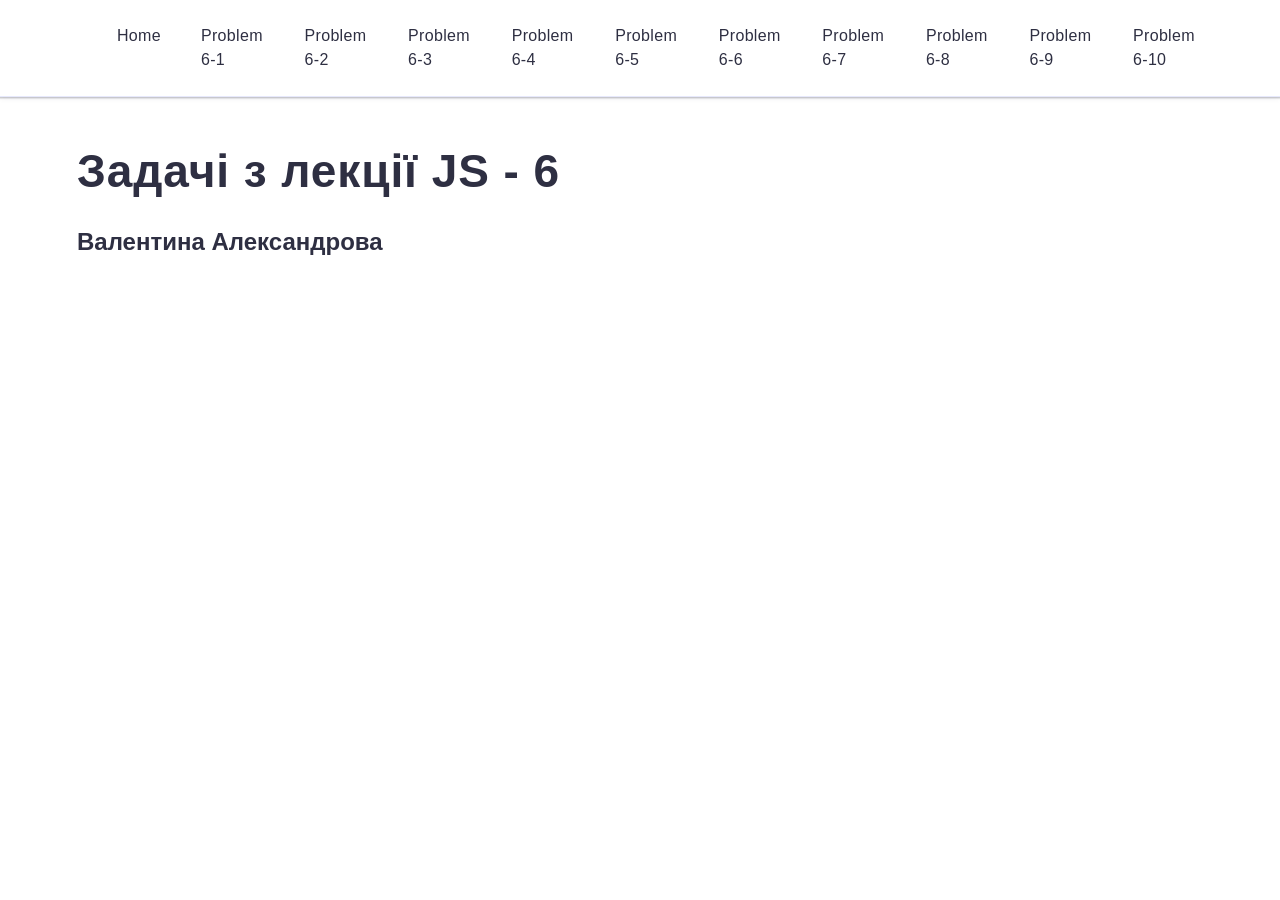
==== index.html @ 16532d15 "Initial commit" ====
<!DOCTYPE html>
<html lang="en">
  <head>
    <meta charset="UTF-8" />
    <meta name="viewport" content="width=device-width, initial-scale=1.0" />
    <title>class-work-06</title>
    <link rel="preconnect" href="https://fonts.googleapis.com" />
    <link rel="preconnect" href="https://fonts.gstatic.com" crossorigin />
    <link
      href="https://fonts.googleapis.com/css2?family=Montserrat:ital,wght@0,400;0,500;0,600;0,700;1,700&display=swap"
      rel="stylesheet"
    />
    <link
      rel="stylesheet"
      href="https://cdn.jsdelivr.net/npm/modern-normalize@2.0.0/modern-normalize.min.css"
    />
    <link rel="stylesheet" href="./css/index.css" />
  </head>
  <body>
    <header class="header-page">
      <div class="container">
        <ul class="site-navigation">
          <li class="site-navigation-item">
            <a class="site-navigation-item-link" href="./index.html">Home</a>
          </li>
          <li class="site-navigation-item">
            <a class="site-navigation-item-link" href="./problem-6-1.html"
              >Problem 6-1</a
            >
          </li>
          <li class="site-navigation-item">
            <a class="site-navigation-item-link" href="./problem-6-2.html"
              >Problem 6-2</a
            >
          </li>
          <li class="site-navigation-item">
            <a class="site-navigation-item-link" href="./problem-6-3.html"
              >Problem 6-3</a
            >
          </li>
          <li class="site-navigation-item">
            <a class="site-navigation-item-link" href="./problem-6-4.html"
              >Problem 6-4</a
            >
          </li>
          <li class="site-navigation-item">
            <a class="site-navigation-item-link" href="./problem-6-5.html"
              >Problem 6-5</a
            >
          </li>
          <li class="site-navigation-item">
            <a class="site-navigation-item-link" href="./problem-6-6.html"
              >Problem 6-6</a
            >
          </li>
          <li class="site-navigation-item">
            <a class="site-navigation-item-link" href="./problem-6-7.html"
              >Problem 6-7</a
            >
          </li>
          <li class="site-navigation-item">
            <a class="site-navigation-item-link" href="./problem-6-8.html"
              >Problem 6-8</a
            >
          </li>
          <li class="site-navigation-item">
            <a class="site-navigation-item-link" href="./problem-6-9.html"
              >Problem 6-9</a
            >
          </li>
          <li class="site-navigation-item">
            <a class="site-navigation-item-link" href="./problem-6-10.html"
              >Problem 6-10</a
            >
          </li>
        </ul>
      </div>
    </header>
    <main>
      <section class="section-layout">
        <div class="container home-page-container">
          <h1 class="title-home">Задачі з лекції JS - 6</h1>
          <h2 class="name-stud">Валентина Александрова</h2>
        </div>
      </section>
    </main>
  </body>
</html>
---- css/index.css ----
@import "./utils/variables.css";
@import "./utils/visually-hidden.css";

@import "./base/common.css";
@import "./base/container.css";
@import "./layout/header.css";
@import "./layout/problem-6-1.css";
@import "./layout/problem-6-2.css";
@import "./layout/problem-6-3.css";
@import "./layout/problem-6-4.css";
@import "./layout/problem-6-5.css";
@import "./layout/problem-6-6.css";
@import "./layout/problem-6-7.css";
@import "./layout/problem-6-8.css";
@import "./layout/problem-6-9.css";
@import "./layout/problem-6-10.css";
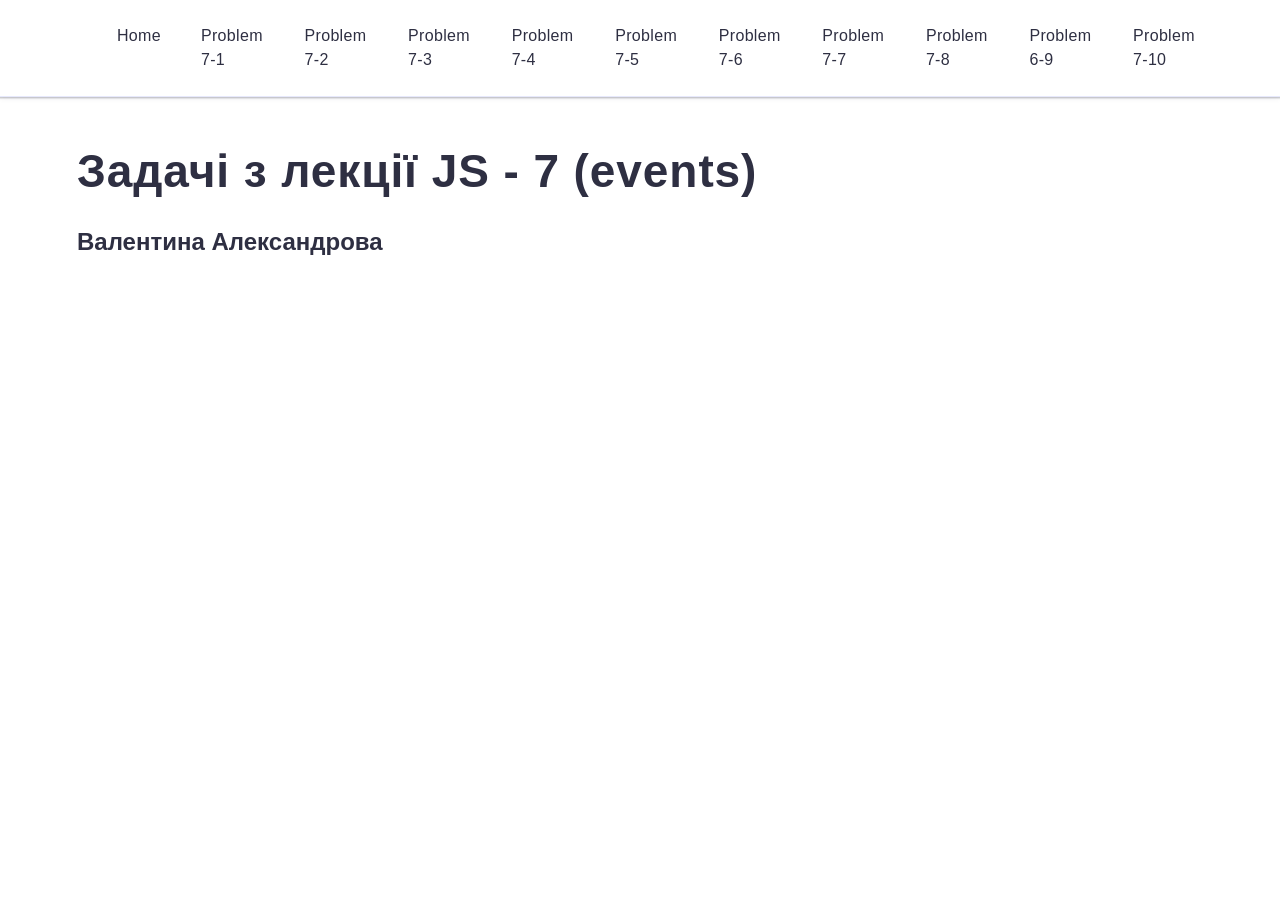
==== commit 76586b0e: "Исправлена титулка" ====
--- a/index.html
+++ b/index.html
@@ -24,53 +24,53 @@
             <a class="site-navigation-item-link" href="./index.html">Home</a>
           </li>
           <li class="site-navigation-item">
-            <a class="site-navigation-item-link" href="./problem-6-1.html"
-              >Problem 6-1</a
+            <a class="site-navigation-item-link" href="./problem-7-1.html"
+              >Problem 7-1</a
             >
           </li>
           <li class="site-navigation-item">
-            <a class="site-navigation-item-link" href="./problem-6-2.html"
-              >Problem 6-2</a
+            <a class="site-navigation-item-link" href="./problem-7-2.html"
+              >Problem 7-2</a
             >
           </li>
           <li class="site-navigation-item">
-            <a class="site-navigation-item-link" href="./problem-6-3.html"
-              >Problem 6-3</a
+            <a class="site-navigation-item-link" href="./problem-7-3.html"
+              >Problem 7-3</a
             >
           </li>
           <li class="site-navigation-item">
-            <a class="site-navigation-item-link" href="./problem-6-4.html"
-              >Problem 6-4</a
+            <a class="site-navigation-item-link" href="./problem-7-4.html"
+              >Problem 7-4</a
             >
           </li>
           <li class="site-navigation-item">
-            <a class="site-navigation-item-link" href="./problem-6-5.html"
-              >Problem 6-5</a
+            <a class="site-navigation-item-link" href="./problem-7-5.html"
+              >Problem 7-5</a
             >
           </li>
           <li class="site-navigation-item">
-            <a class="site-navigation-item-link" href="./problem-6-6.html"
-              >Problem 6-6</a
+            <a class="site-navigation-item-link" href="./problem-7-6.html"
+              >Problem 7-6</a
             >
           </li>
           <li class="site-navigation-item">
-            <a class="site-navigation-item-link" href="./problem-6-7.html"
-              >Problem 6-7</a
+            <a class="site-navigation-item-link" href="./problem-7-7.html"
+              >Problem 7-7</a
             >
           </li>
           <li class="site-navigation-item">
-            <a class="site-navigation-item-link" href="./problem-6-8.html"
-              >Problem 6-8</a
+            <a class="site-navigation-item-link" href="./problem-7-8.html"
+              >Problem 7-8</a
             >
           </li>
           <li class="site-navigation-item">
-            <a class="site-navigation-item-link" href="./problem-6-9.html"
+            <a class="site-navigation-item-link" href="./problem-7-9.html"
               >Problem 6-9</a
             >
           </li>
           <li class="site-navigation-item">
-            <a class="site-navigation-item-link" href="./problem-6-10.html"
-              >Problem 6-10</a
+            <a class="site-navigation-item-link" href="./problem-7-10.html"
+              >Problem 7-10</a
             >
           </li>
         </ul>
@@ -79,7 +79,7 @@
     <main>
       <section class="section-layout">
         <div class="container home-page-container">
-          <h1 class="title-home">Задачі з лекції JS - 6</h1>
+          <h1 class="title-home">Задачі з лекції JS - 7 (events)</h1>
           <h2 class="name-stud">Валентина Александрова</h2>
         </div>
       </section>
--- a/css/index.css
+++ b/css/index.css
@@ -1,16 +1,16 @@
-@import "./utils/variables.css";
-@import "./utils/visually-hidden.css";
+@import './utils/variables.css';
+@import './utils/visually-hidden.css';
 
-@import "./base/common.css";
-@import "./base/container.css";
-@import "./layout/header.css";
-@import "./layout/problem-6-1.css";
-@import "./layout/problem-6-2.css";
-@import "./layout/problem-6-3.css";
-@import "./layout/problem-6-4.css";
-@import "./layout/problem-6-5.css";
-@import "./layout/problem-6-6.css";
-@import "./layout/problem-6-7.css";
-@import "./layout/problem-6-8.css";
-@import "./layout/problem-6-9.css";
-@import "./layout/problem-6-10.css";
+@import './base/common.css';
+@import './base/container.css';
+@import './layout/header.css';
+@import './layout/problem-7-1.css';
+@import './layout/problem-7-2.css';
+@import './layout/problem-7-3.css';
+@import './layout/problem-7-4.css';
+@import './layout/problem-7-5.css';
+@import './layout/problem-7-6.css';
+@import './layout/problem-7-7.css';
+@import './layout/problem-7-8.css';
+@import './layout/problem-7-9.css';
+@import './layout/problem-7-10.css';
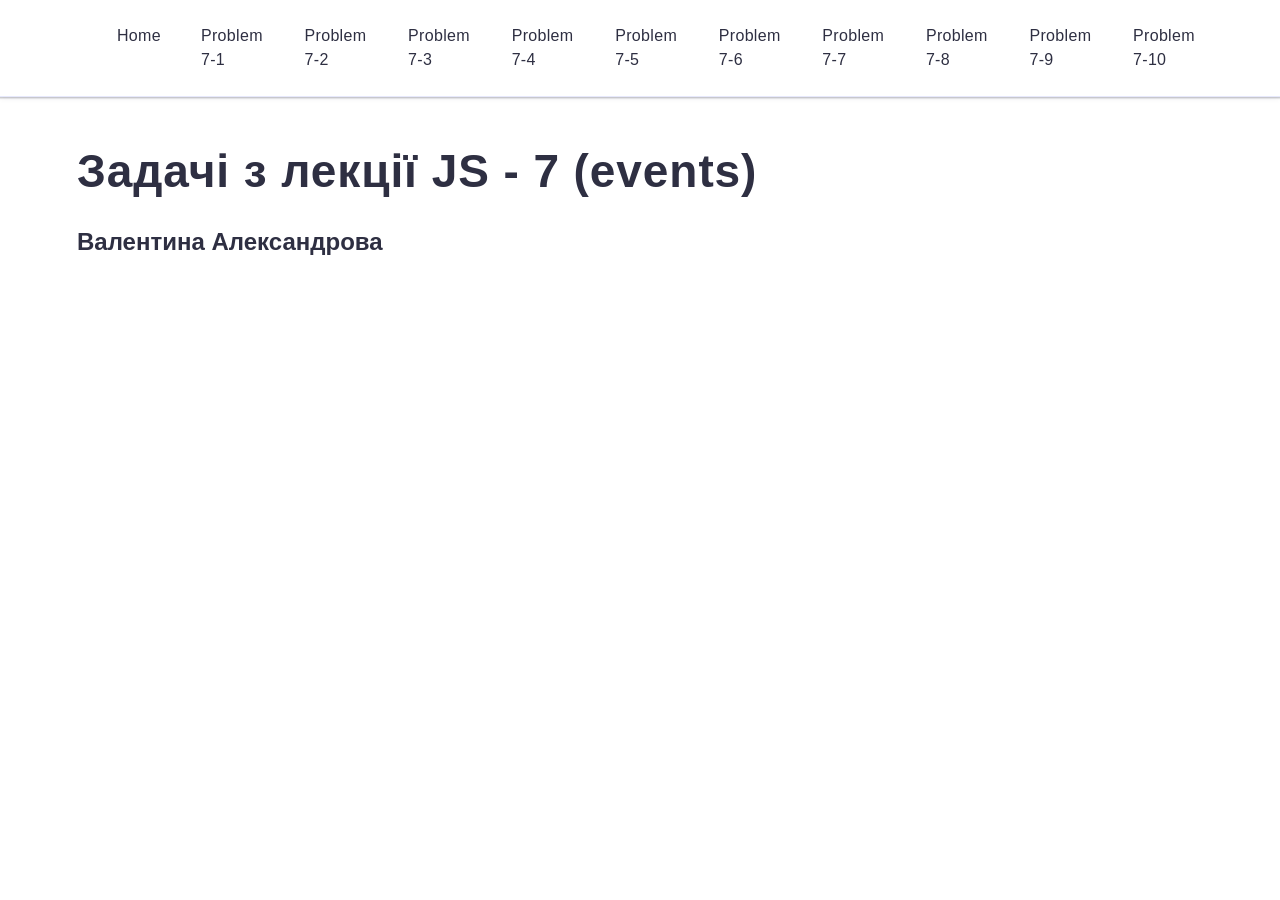
==== commit f0620bbd: "Удален не используемый скрипт." ====
--- a/index.html
+++ b/index.html
@@ -65,7 +65,7 @@
           </li>
           <li class="site-navigation-item">
             <a class="site-navigation-item-link" href="./problem-7-9.html"
-              >Problem 6-9</a
+              >Problem 7-9</a
             >
           </li>
           <li class="site-navigation-item">
